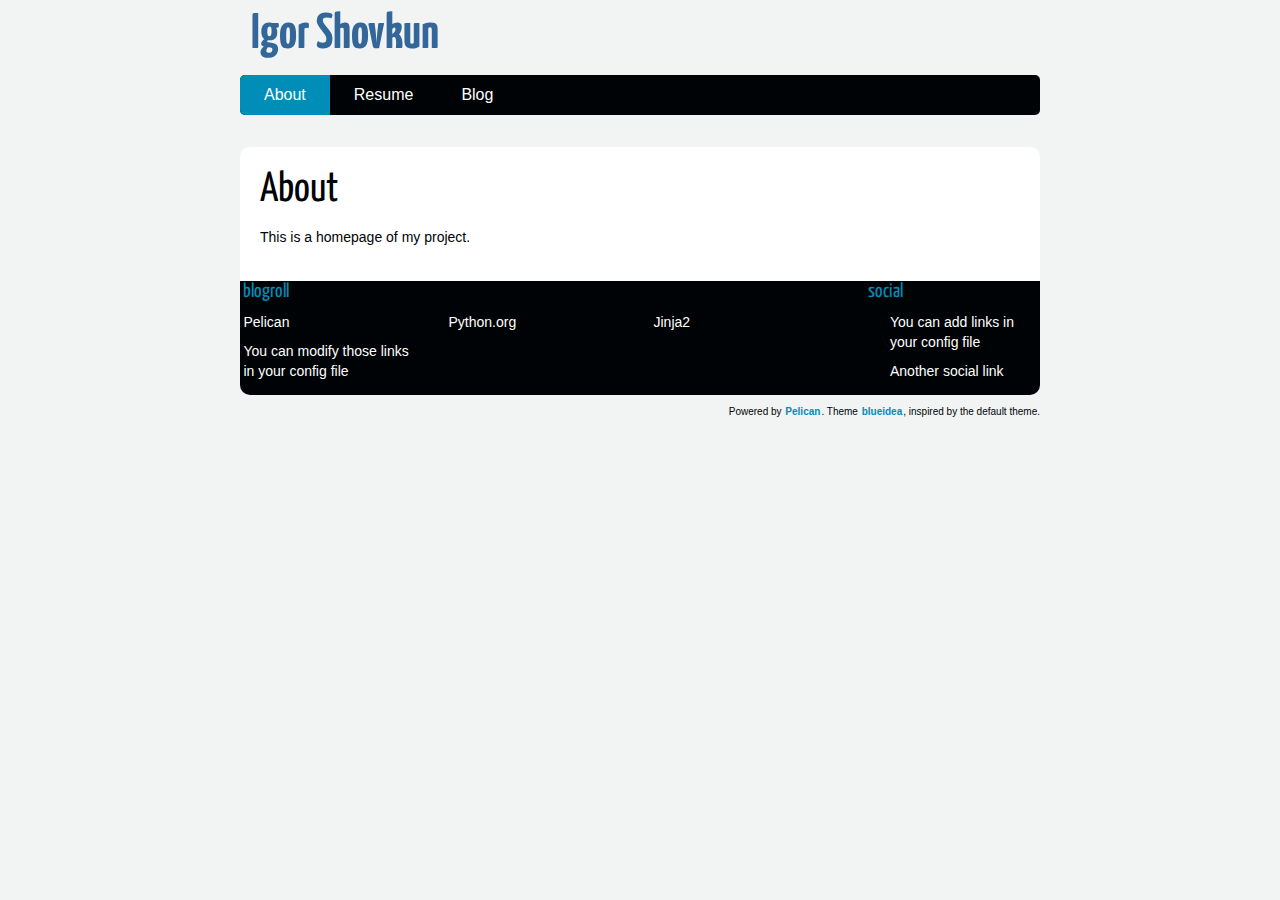
==== index.html @ e348b568 "Update documentation" ====
<!DOCTYPE html>
<html lang="en">
<head>
        <meta charset="utf-8" />
        <title>About</title>
        <link rel="stylesheet" href="/theme/css/main.css" />

        <!--[if IE]>
            <script src="http://html5shiv.googlecode.com/svn/trunk/html5.js"></script>
        <![endif]-->
</head>

<body id="index" class="home">
        <header id="banner" class="body">
                <h1><a href="/">Igor Shovkun </a></h1>
                <nav><ul>
    
                        <li class="active"><a href="/">About</a></li>
    
                        <li><a href="/pages/resume.html">Resume</a></li>
                    <li><a href="/category/blog.html">Blog</a></li>
                </ul>
                </nav>
        </header><!-- /#banner -->
<section id="content" class="body">
    <h1 class="entry-title">About</h1>
    
    <p>This is a homepage of my project.</p>
</section>
        <section id="extras" class="body">
                <div class="blogroll">
                        <h2>blogroll</h2>
                        <ul>
                            <li><a href="http://getpelican.com/">Pelican</a></li>
                            <li><a href="http://python.org/">Python.org</a></li>
                            <li><a href="http://jinja.pocoo.org/">Jinja2</a></li>
                            <li><a href="#">You can modify those links in your config file</a></li>
                        </ul>
                </div><!-- /.blogroll -->
                <div class="social">
                        <h2>social</h2>
                        <ul>

                            <li><a href="#">You can add links in your config file</a></li>
                            <li><a href="#">Another social link</a></li>
                        </ul>
                </div><!-- /.social -->
        </section><!-- /#extras -->

        <footer id="contentinfo" class="body">
                <p>Powered by <a href="http://getpelican.com/">Pelican</a>. Theme <a href="https://github.com/blueicefield/pelican-blueidea/">blueidea</a>, inspired by the default theme.</p>
        </footer><!-- /#contentinfo -->

</body>
</html>
---- theme/css/main.css ----
/*
	Name: blueidea
	Date: Oct 2013
	Description: A Pelican theme inspired by the default theme notmyidea 
	Version: 1.0
	License: MIT <http://opensource.org/licenses/MIT>
	Licensed by: Smashing Media GmbH <http://www.smashingmagazine.com/>
	Original author: Enrique Ramírez <http://enrique-ramirez.com/>
	Customized by : Nassim Kacha <http://www.blueicefield.com/>
*/

/* Imports */
@import url("reset.css");
@import url("pygment.css");
@import url("typogrify.css");
@import url(//fonts.googleapis.com/css?family=Yanone+Kaffeesatz&subset=latin);

/***** Global *****/
/* Body */
body {
    background: #f2f3f3;
    color: #000305;
    font-size: 87.5%; /* Base font size: 14px */
    font-family: 'Trebuchet MS', Trebuchet, 'Lucida Sans Unicode', 'Lucida Grande', 'Lucida Sans', Arial, sans-serif;
    line-height: 1.429;
    margin: 0;
    padding: 0;
    text-align: left;
}

/* Headings */
h1 {font-size: 2em }
h2 {font-size: 1.571em}	/* 22px */
h3 {font-size: 1.429em}	/* 20px */
h4 {font-size: 1.286em}	/* 18px */
h5 {font-size: 1.143em}	/* 16px */
h6 {font-size: 1em}		/* 14px */

h1, h2, h3, h4, h5, h6 {
	font-weight: 400;
	line-height: 1.1;
	margin-bottom: .8em;
    font-family: 'Yanone Kaffeesatz', arial, serif;
}

h3, h4, h5, h6 { margin-top: .8em; }
	
hr { border: 2px solid #EEEEEE; }

/* Anchors */
a {outline: 0;}
a img {border: 0px; text-decoration: none;}
a:link, a:visited {
	color: #008db8;
	padding: 0 1px;
	text-decoration: none;
}
a:hover, a:active {
	text-decoration: underline;
}

/* Paragraphs */
div.line-block,
p { margin-top: 1em;
    margin-bottom: 1em;}

strong, b {font-weight: bold;}
em, i {font-style: italic;}

/* Lists */
ul {
	list-style: outside disc;
	margin: 0em 0 0 1.5em;
}

ol {
	list-style: outside decimal;
	margin: 0em 0 0 1.5em;
}

li { margin-top: 0.5em;}

.post-info {
	border-top: 1px solid;
	text-align: right;
}

.readmore { float: right }

dl {margin: 0 0 1.5em 0;}
dt {font-weight: bold;}
dd {margin-left: 1.5em;}

pre{background-color:  rgb(238, 238, 238); padding: 10px; margin: 10px; overflow: auto;}

/* Quotes */
blockquote {
    margin: 20px;
    font-style: italic;
}
cite {}

q {}

div.note {
   float: right;
   margin: 5px;
   font-size: 85%;
   max-width: 300px;
}

/* Tables */
table {margin: .5em auto 1.5em auto; width: 98%;}
	
	/* Thead */
	thead th {padding: .5em .4em; text-align: left;}
	thead td {}

	/* Tbody */
	tbody td {padding: .5em .4em;}
	tbody th {}
	
	tbody .alt td {}
	tbody .alt th {}
	
	/* Tfoot */
	tfoot th {}
	tfoot td {}
	
/* HTML5 tags */
header, section, footer,
aside, nav, article, figure {
	display: block;
}

/***** Layout *****/
.body {clear: both; margin: 0 auto; width: 800px;}
img.right, figure.right {float: right; margin: 0 0 2em 2em;}
img.left, figure.left {float: left; margin: 0 2em 2em 0;}

/*
	Header
*****************/
#banner {
	margin: 0 auto;
	padding: 2.5em 0 0 0;
}

	/* Banner */
	#banner h1 {font-size: 3.571em; line-height: 0;}
	#banner h1 a:link, #banner h1 a:visited {
		color: #336699;
		display: block;
		font-weight: bold;
		margin: 0 0 .6em .2em;
		text-decoration: none;
	}
	#banner h1 a:hover, #banner h1 a:active {
		background: none;
		color: #008db8;
		text-shadow: none;
	}
	
	#banner h1 strong {font-size: 0.36em; font-weight: normal;}
	
	/* Main Nav */
	#banner nav {
		background: #000305;
		font-size: 1.143em;
		height: 40px;
		line-height: 30px;
		margin: 0 auto 2em auto;
		padding: 0;
		text-align: center;
		width: 800px;
		border-radius: 5px;
		-moz-border-radius: 5px;
		-webkit-border-radius: 5px;
	}
	
	#banner nav ul {list-style: none; margin: 0 auto; width: 800px;}
	#banner nav li {float: left; display: inline; margin: 0;}
	
	#banner nav a:link, #banner nav a:visited {
		color: #fff;
		display: inline-block;
		height: 30px;
		padding: 5px 1.5em;
		text-decoration: none;
	}
	#banner nav a:hover, #banner nav a:active,
	#banner nav .active a:link, #banner nav .active a:visited {
		background: #008db8;
		color: #fff;
		text-shadow: none !important;
	}
	
	#banner nav li:first-child a {
		border-top-left-radius: 5px;
		-moz-border-radius-topleft: 5px;
		-webkit-border-top-left-radius: 5px;
		
		border-bottom-left-radius: 5px;
		-moz-border-radius-bottomleft: 5px;
		-webkit-border-bottom-left-radius: 5px;
	}

	/* Search form */
	#banner #search input {
		background: #272822 url('../images/icons/search.png') no-repeat 165px;
		border: none;
		border-radius: 5px;
		-moz-border-radius: 5px;
		-webkit-border-radius: 5px;
		color: #fff;
		float: right;
		height: 25px;
		margin-top: 6px;
		margin-right: 10px;
		padding-left: 10px;
		width: 180px;
		font-size: small;
	}

	#banner #search input:focus {
		background: #272822;
		box-shadow: inset 0 0 5px #fff;
	}

	/* Submenu */
	#banner #submenu {
		background-color: #fff;
		border: 0px;
		border-radius: 0 0 5px 5px;
		-moz-border-radius: 0 0 5px 5px;
		-webkit-border-radius: 0 0 5px 5px;
		height: 25px;
		line-height: 20px;
		margin: -2.3em auto 2em auto;
		padding: 0px;
		text-align: center;
		width: 790px;
	}
	#banner #submenu ul {clear: both; list-style: none; margin: 0;}
	#banner #submenu li {float: left; display: inline; margin: 0;}
	#banner #submenu li a:link, #banner #submenu li a:visited {
		display: inline-block; 
		font-size: small; 
		font-weight: bold; 
		height: 25px; 
		padding: 0px 1.5em;
	}
	#banner #submenu li a:hover, #banner #submenu li a:active {
		background: #008db8;
		border-top: 1px solid #008db8;
		-moz-border-top: 1px solid #008db8;
		-webkit-border-top: 1px solid #008db8;
		color: #fff;
		text-decoration: none;
	}
	#banner #submenu .active a:link, #banner #submenu .active a:visited {
		background: #008db8;
		border-top: 1px solid #008db8;
		-moz-border-top: 1px solid #008db8;
		-webkit-border-top: 1px solid #008db8;
		color: #fff;
		text-decoration: none;
	}
	#banner #submenu li:first-child a {
		border-bottom-left-radius: 5px;
		-moz-border-bottom-left-radius: 5px;
		-webkit-border-bottom-left-radius: 5px;
	}

/*
	Featured
*****************/
#featured {
	background: #fff;
	margin-bottom: 2em;
	overflow: hidden;
	padding: 20px;
	width: 760px;
	
	border-radius: 10px;
	-moz-border-radius: 10px;
	-webkit-border-radius: 10px;
}

#featured figure {
	border: 2px solid #eee;
	float: right;
	margin: 0.786em 2em 0 5em;
	width: 248px;
}
#featured figure img {display: block; float: right;}

#featured h2 {color: #008DB8; font-size: 1.714em; margin-bottom: 0.333em;}
#featured h3 {font-size: 1.429em; margin-bottom: .5em;}

#featured h3 a:link, #featured h3 a:visited {color: #000305; text-decoration: none;}
#featured h3 a:hover, #featured h3 a:active {color: #fff;}

/*
	Body
*****************/
#content {
	background: #fff;
	/*margin-bottom: 2em;*/
	overflow: hidden;
	padding: 20px 20px;
	width: 760px;
	
	border-radius: 10px 10px 0 0;
	-moz-border-radius: 10px 10px 0 0;
	-webkit-border-radius: 10px 10px 0 0;
}

/*
	Extras
*****************/
#extras {
	margin: 0 auto 0 auto;
	overflow: hidden;
	background: #000305;
	border-radius: 0 0 10px 10px;
	-moz-border-radius: 0 0 10px 10px;
	-webkit-border-radius: 0 0 10px 10px;
	padding-bottom: 10px;
}

#extras ul {list-style: none; margin: 0;}
/*#extras li {border-bottom: 1px solid #fff;}*/
#extras li {margin-top: 0;}
#extras h2 {
	color: #008db8;
	font-size: 1.429em;
	margin-bottom: .25em;
	padding: 0 3px;
}

#extras a:link, #extras a:visited {
	color: #fff;
	display: block;
	/*border-bottom: 1px solid #F4E3E3;*/
	text-decoration: none;
	padding: .3em .25em;
}

#extras a:hover, #extras a:active {background: #008db8; color: #fff;}

	/* Blogroll */
	#extras .blogroll {
		float: left;
		width: 615px;
	}
	
	#extras .blogroll li {float: left; margin: 0 20px 0 0; width: 185px;}
	
	/* Social */
	#extras .social {
		float: right;
		width: 175px;
	}
	
	#extras div[class='social'] a {
		background-repeat: no-repeat;
		background-position: 3px 6px;
		padding-left: 25px;
	}
	
		/* Icons */
		#extras .social a {background-size: 18px;}
		#extras .social a[href*='facebook.com'] {background-image: url('../images/icons/facebook.png');}
		#extras .social a[href*='github.com'], 
		#extras .social a[href*='git.io'] {background-image: url('../images/icons/github.png');}
		#extras .social a[href*='plus.google.com'] {background-image: url('../images/icons/google-plus.png');}
		#extras .social a[href*='groups.google.com'] {background-image: url('../images/icons/google-plus.png');}
		#extras .social a[href*='last.fm'], .social a[href*='lastfm.'] {background-image: url('../images/icons/lastfm.png');}
		#extras .social a[href*='linkedin.com'] {background-image: url('../images/icons/linkedin.png');}
		#extras .social a[type$='atom+xml'], .social a[type$='rss+xml'] {background-image: url('../images/icons/rss.png');}
		#extras .social a[href*='twitter.com'] {background-image: url('../images/icons/twitter.png');}
		#extras .social a[href*='vimeo.com'] {background-image: url('../images/icons/vimeo.png');}
		#extras .social a[href*='youtube.com'] {background-image: url('../images/icons/youtube.png');}


/*
	Footer
*****************/
#contentinfo {text-align: right; font-size: x-small;}
#contentinfo a {font-weight: bold;}

/***** Sections *****/
/* Blog */
.hentry {
	display: block;
	clear: both;
	border-bottom: 1px solid #eee;
	padding: 1.5em 0;
}
li:last-child .hentry, #content > .hentry {border: 0; margin: 0;}
#content > .hentry {padding: 1em 0;}
.hentry img{display : none ;}
.entry-title {font-size: 3em; margin-bottom: 10px; margin-top: 0;}
.entry-title a:link, .entry-title a:visited {text-decoration: none; color: #333;}
.entry-title a:visited {background-color: #fff;}

.hentry .post-info * {font-style: normal;}

	/* Content */
	.hentry footer {margin-bottom: 2em;}
	.hentry footer address {display: inline;}
	#posts-list footer address {display: block;}

	/* Blog Index */
	#posts-list {list-style: none; margin: 0;}
	#posts-list .hentry {padding-left: 10px; position: relative;}
	
	#posts-list footer {
		border-top: 1px solid;
		margin-top: -1.3em;
	}
	
	/* About the Author */
	#about-author {
		background: #f9f9f9;
		clear: both;
		font-style: normal;
		margin: 2em 0;
		padding: 10px 20px 15px 20px;
		
		border-radius: 5px;
		-moz-border-radius: 5px;
		-webkit-border-radius: 5px;
	}
	
	#about-author strong {
		color: #C64350;
		clear: both;
		display: block;
		font-size: 1.429em;
	}
	
	#about-author .photo {border: 1px solid #ddd; float: left; margin: 5px 1em 0 0;}
	
	/* Comments */
	#comments-list {list-style: none; margin: 0 1em;}
	#comments-list blockquote {
		background: #f8f8f8;
		clear: both;
		font-style: normal;
		margin: 0;
		padding: 15px 20px;
		
		border-radius: 5px;
		-moz-border-radius: 5px;
		-webkit-border-radius: 5px;
	}
	#comments-list footer {color: #888; padding: .5em 1em 0 0; text-align: right;}
	
	#comments-list li:nth-child(2n) blockquote {background: #F5f5f5;}
	
	/* Add a Comment */
	#add-comment label {clear: left; float: left; text-align: left; width: 150px;}
	#add-comment input[type='text'],
	#add-comment input[type='email'],
	#add-comment input[type='url'] {float: left; width: 200px;}
	
	#add-comment textarea {float: left; height: 150px; width: 495px;}
	
	#add-comment p.req {clear: both; margin: 0 .5em 1em 0; text-align: right;}
	
	#add-comment input[type='submit'] {float: right; margin: 0 .5em;}
	#add-comment * {margin-bottom: .5em;}
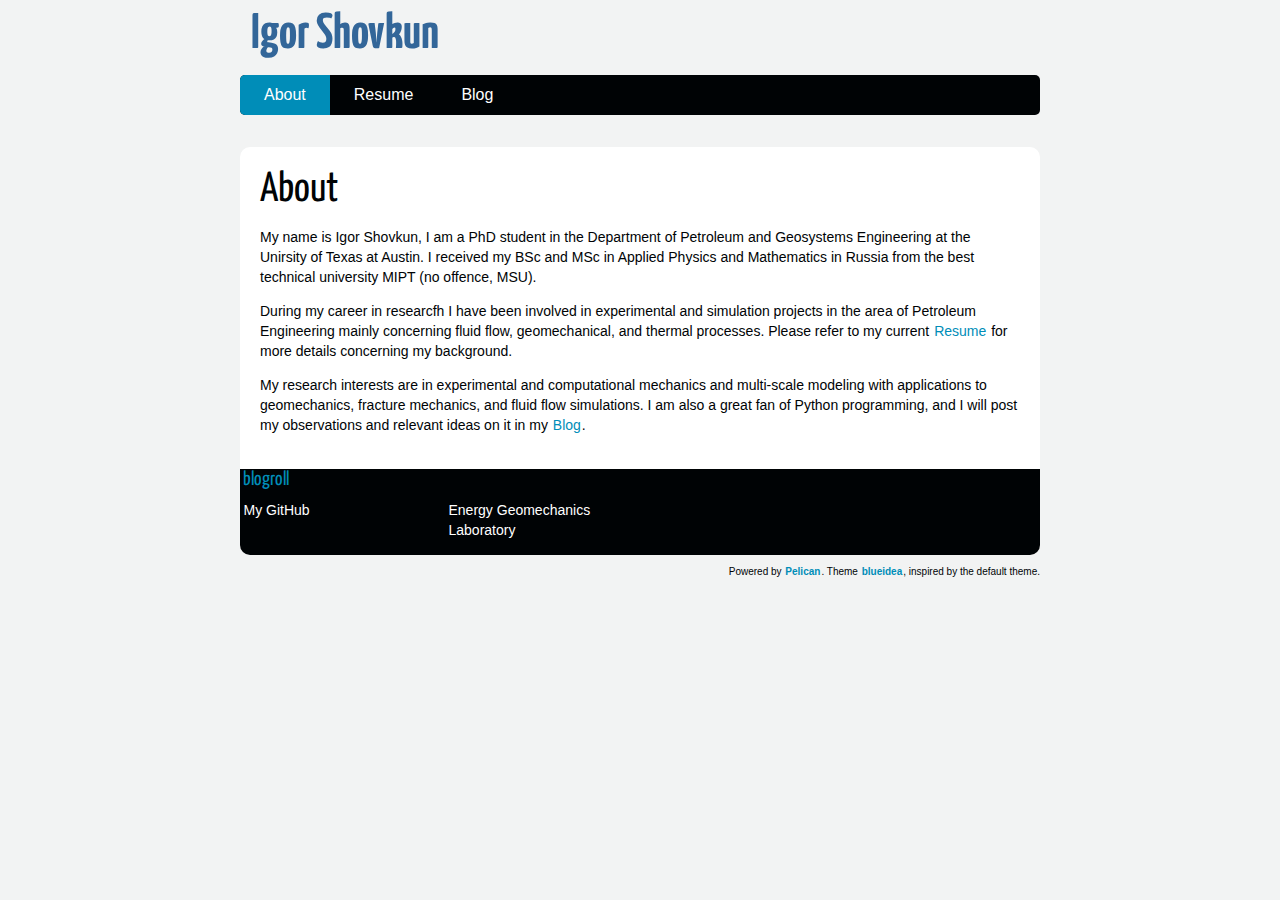
==== commit 2b0018fc: "Update documentation" ====
--- a/index.html
+++ b/index.html
@@ -25,26 +25,21 @@
 <section id="content" class="body">
     <h1 class="entry-title">About</h1>
     
-    <p>This is a homepage of my project.</p>
+    <p>My name is Igor Shovkun, I am a PhD student in the Department of Petroleum and Geosystems Engineering 
+at the Unirsity of Texas at Austin. I received my BSc and MSc in Applied Physics and Mathematics in Russia
+from the best technical university MIPT (no offence, MSU).   </p>
+<p>During my career in researcfh I have been involved in experimental and simulation projects
+in the area of Petroleum Engineering mainly concerning fluid flow, geomechanical, and thermal processes. Please refer to my current <a href="pages/resume.html">Resume</a> for more details concerning my background.</p>
+<p>My research interests are in experimental and computational mechanics and multi-scale modeling with applications to geomechanics, fracture mechanics, and fluid flow simulations. I am also a great fan of Python programming, and I will post my observations and relevant ideas on it in my <a href="category/blog.html">Blog</a>.</p>
 </section>
         <section id="extras" class="body">
                 <div class="blogroll">
                         <h2>blogroll</h2>
                         <ul>
-                            <li><a href="http://getpelican.com/">Pelican</a></li>
-                            <li><a href="http://python.org/">Python.org</a></li>
-                            <li><a href="http://jinja.pocoo.org/">Jinja2</a></li>
-                            <li><a href="#">You can modify those links in your config file</a></li>
+                            <li><a href="https://github.com/ishovkun">My GitHub</a></li>
+                            <li><a href="https://faculty.engr.utexas.edu/espinoza">Energy Geomechanics Laboratory</a></li>
                         </ul>
                 </div><!-- /.blogroll -->
-                <div class="social">
-                        <h2>social</h2>
-                        <ul>
-
-                            <li><a href="#">You can add links in your config file</a></li>
-                            <li><a href="#">Another social link</a></li>
-                        </ul>
-                </div><!-- /.social -->
         </section><!-- /#extras -->
 
         <footer id="contentinfo" class="body">
--- a/theme/css/main.css
+++ b/theme/css/main.css
@@ -78,7 +78,7 @@
 	margin: 0em 0 0 1.5em;
 }
 
-li { margin-top: 0.5em;}
+li { margin-top: 0.1em;}
 
 .post-info {
 	border-top: 1px solid;
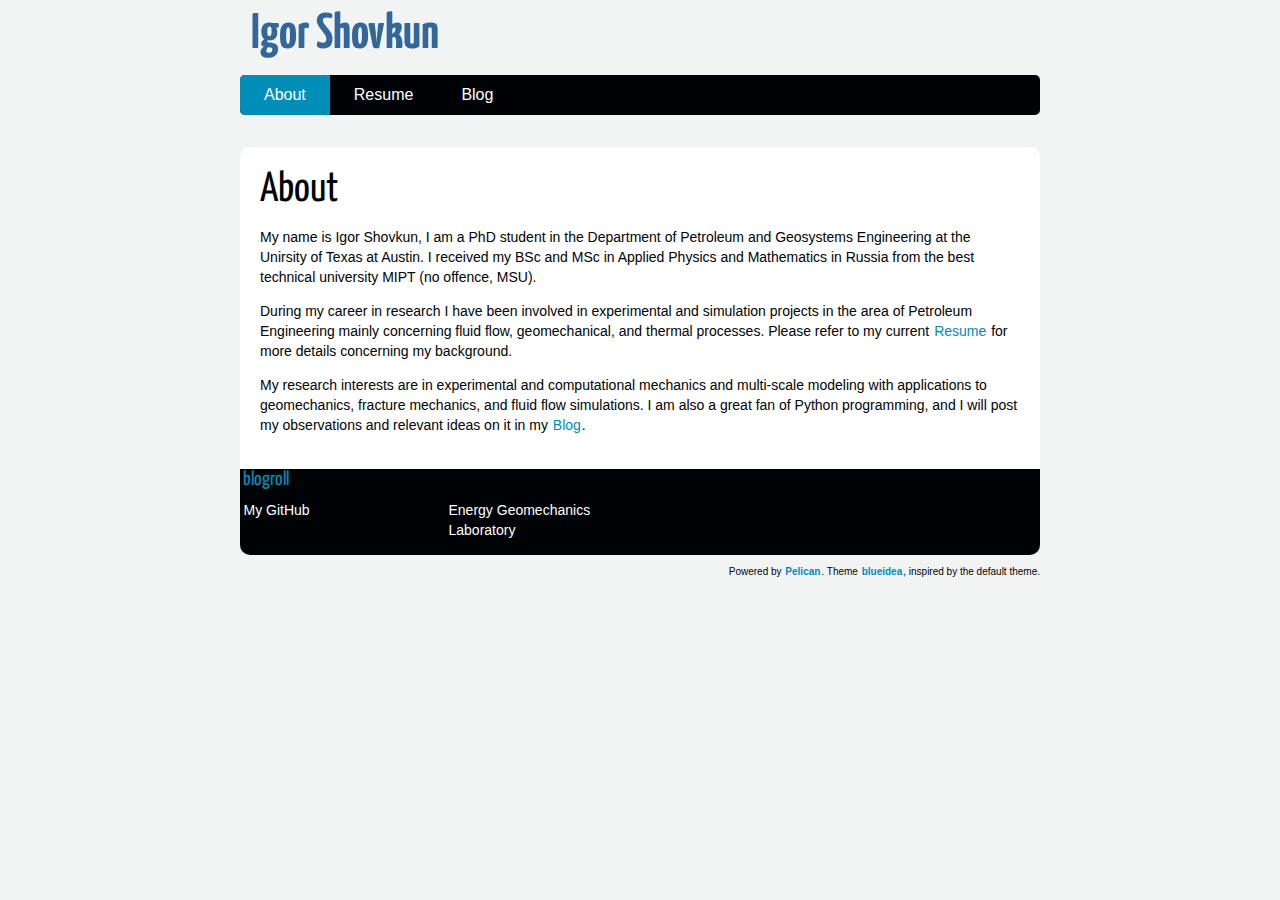
==== commit fe55b0a7: "Update documentation" ====
--- a/index.html
+++ b/index.html
@@ -28,7 +28,7 @@
     <p>My name is Igor Shovkun, I am a PhD student in the Department of Petroleum and Geosystems Engineering 
 at the Unirsity of Texas at Austin. I received my BSc and MSc in Applied Physics and Mathematics in Russia
 from the best technical university MIPT (no offence, MSU).   </p>
-<p>During my career in researcfh I have been involved in experimental and simulation projects
+<p>During my career in research I have been involved in experimental and simulation projects
 in the area of Petroleum Engineering mainly concerning fluid flow, geomechanical, and thermal processes. Please refer to my current <a href="pages/resume.html">Resume</a> for more details concerning my background.</p>
 <p>My research interests are in experimental and computational mechanics and multi-scale modeling with applications to geomechanics, fracture mechanics, and fluid flow simulations. I am also a great fan of Python programming, and I will post my observations and relevant ideas on it in my <a href="category/blog.html">Blog</a>.</p>
 </section>
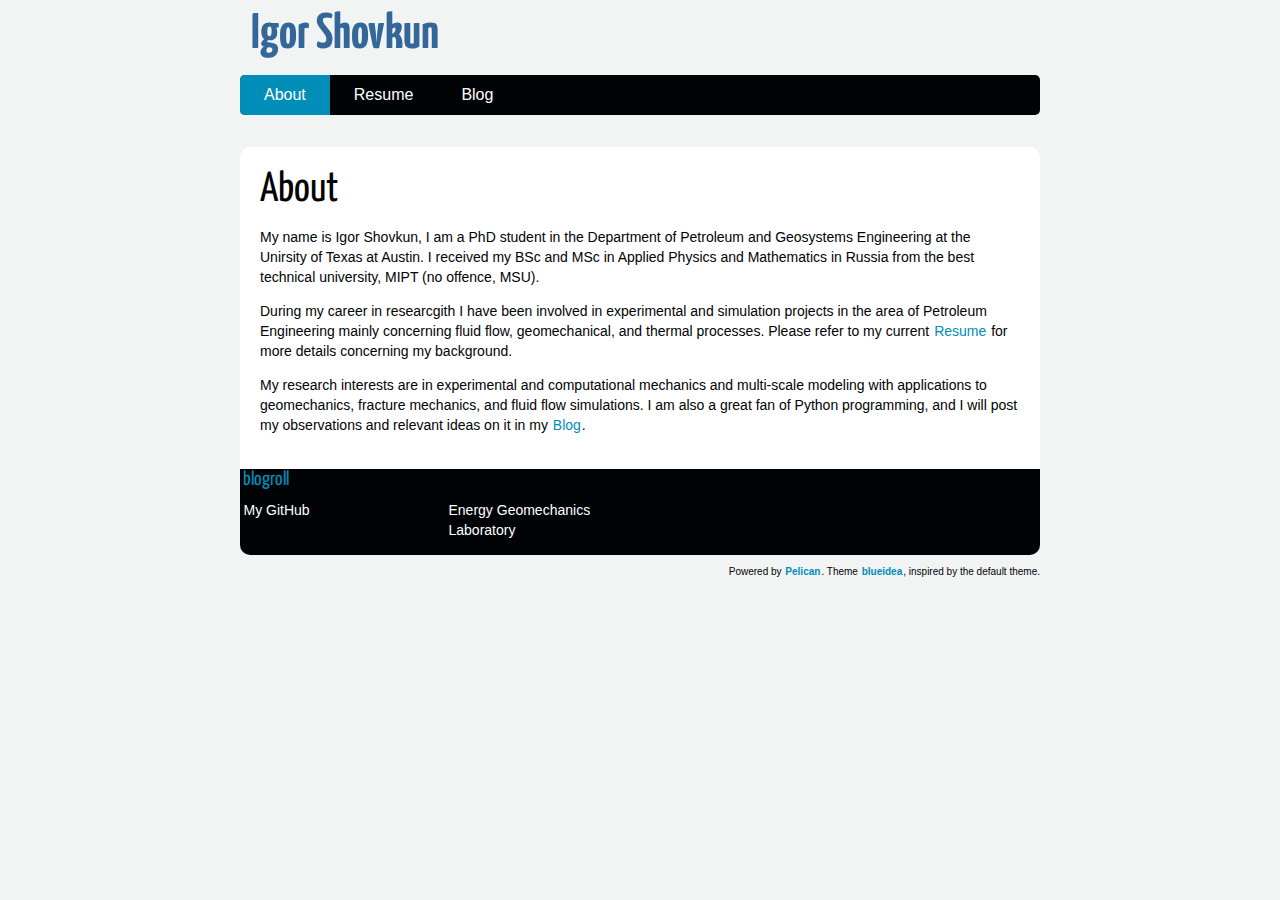
==== commit a9b08a3a: "Update documentation" ====
--- a/index.html
+++ b/index.html
@@ -27,8 +27,8 @@
     
     <p>My name is Igor Shovkun, I am a PhD student in the Department of Petroleum and Geosystems Engineering 
 at the Unirsity of Texas at Austin. I received my BSc and MSc in Applied Physics and Mathematics in Russia
-from the best technical university MIPT (no offence, MSU).   </p>
-<p>During my career in research I have been involved in experimental and simulation projects
+from the best technical university, MIPT (no offence, MSU).   </p>
+<p>During my career in researcgith I have been involved in experimental and simulation projects
 in the area of Petroleum Engineering mainly concerning fluid flow, geomechanical, and thermal processes. Please refer to my current <a href="pages/resume.html">Resume</a> for more details concerning my background.</p>
 <p>My research interests are in experimental and computational mechanics and multi-scale modeling with applications to geomechanics, fracture mechanics, and fluid flow simulations. I am also a great fan of Python programming, and I will post my observations and relevant ideas on it in my <a href="category/blog.html">Blog</a>.</p>
 </section>
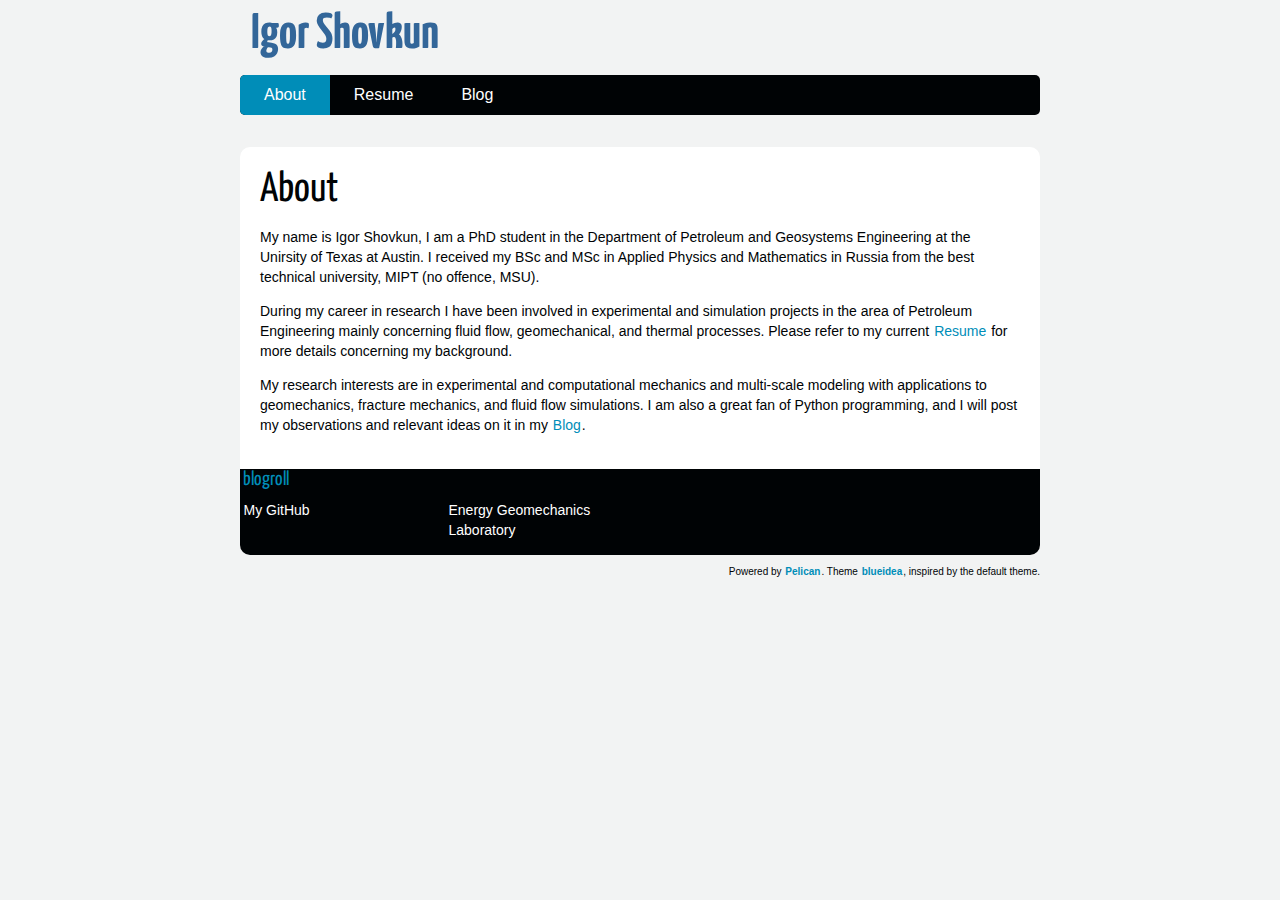
==== commit 9753d3f0: "Update documentation" ====
--- a/index.html
+++ b/index.html
@@ -28,7 +28,7 @@
     <p>My name is Igor Shovkun, I am a PhD student in the Department of Petroleum and Geosystems Engineering 
 at the Unirsity of Texas at Austin. I received my BSc and MSc in Applied Physics and Mathematics in Russia
 from the best technical university, MIPT (no offence, MSU).   </p>
-<p>During my career in researcgith I have been involved in experimental and simulation projects
+<p>During my career in research I have been involved in experimental and simulation projects
 in the area of Petroleum Engineering mainly concerning fluid flow, geomechanical, and thermal processes. Please refer to my current <a href="pages/resume.html">Resume</a> for more details concerning my background.</p>
 <p>My research interests are in experimental and computational mechanics and multi-scale modeling with applications to geomechanics, fracture mechanics, and fluid flow simulations. I am also a great fan of Python programming, and I will post my observations and relevant ideas on it in my <a href="category/blog.html">Blog</a>.</p>
 </section>
